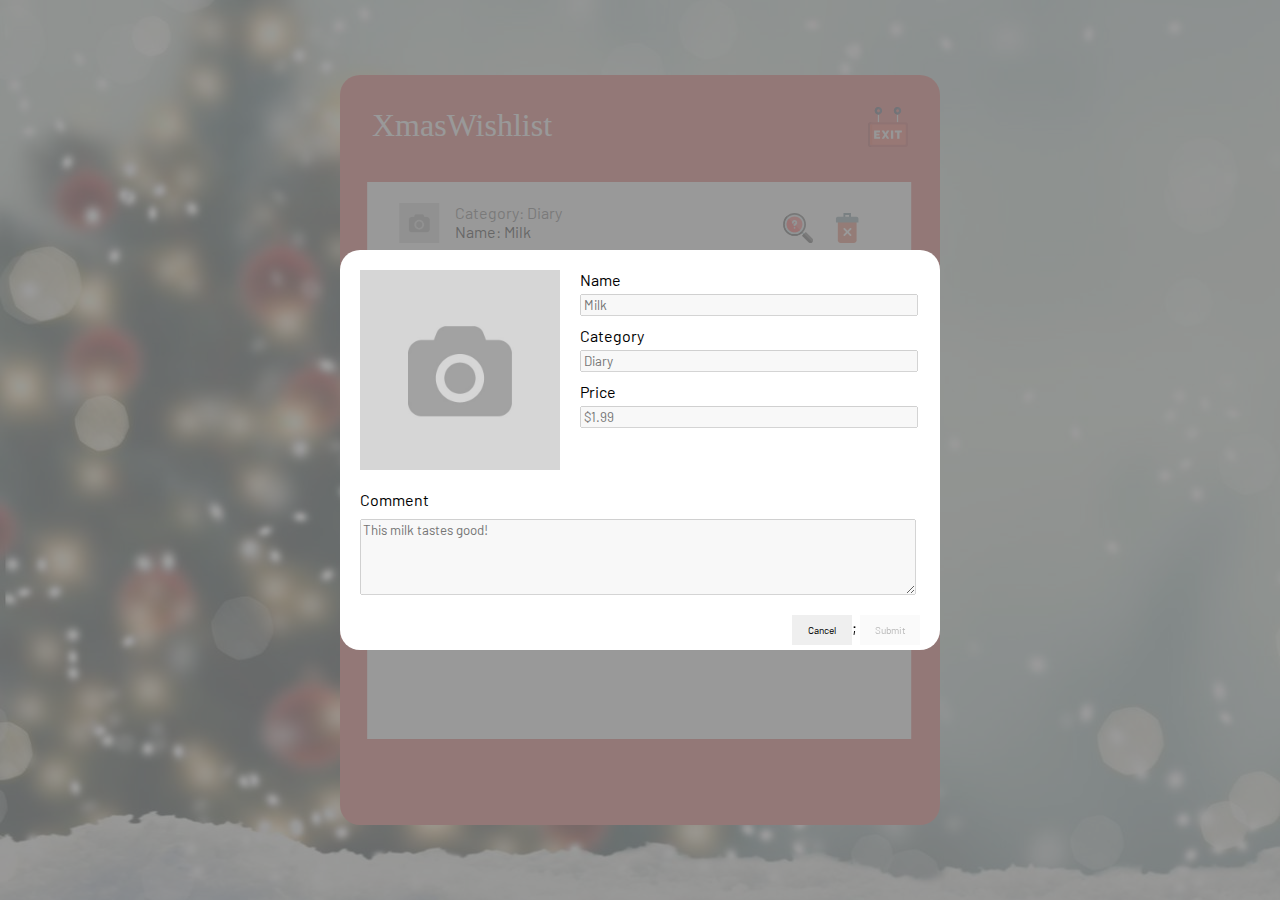
==== index.html @ f859ff62 "main page frontend wip" ====
<!DOCTYPE html>
<html>

<head>
    <title>XmasWishlist</title>
    <link href="https://fonts.googleapis.com/css?family=Lato:100&display=swap" rel="stylesheet">
    <link href="https://fonts.googleapis.com/css?family=Caveat&display=swap" rel="stylesheet">
    <link href="https://fonts.googleapis.com/css?family=Barlow:200&display=swap" rel="stylesheet">
    <link rel="stylesheet" type="text/css" href="index.css">
    <script src="purify.min.js"></script>
    <script src="index.js"></script>
</head>

<body>
    <div id="page-container">
        <header id="page-header">
            <p id="page-title">XmasWishlist</p>
            <img id="logout" src="exit.svg">
        </header>
        <ul id="wishlist">
            <li class="wishlist-item">
                <img class="wishlist-item-image" src="camera.jpg">
                <div class="wishlist-item-description">
                    <p class="wishlist-item-category">Category: Diary</p>
                    <p class="wishlist-item-name">Name: Milk</p>
                </div>
                <div class="wishlist-item-buttons-container">
                    <img class="wishlist-item-info-button" src="search.svg">
                    <img class="wishlist-item-delete-button" src="delete.svg">
                </div>
            </li>
        </ul>
    </div>
    <div id="grey-out"></div>
    <form id="info-dialog">
        <img id="info-dialog-image" src="camera.jpg">
        <div id="info-dialog-info-container">
            <label for="name">Name</label><br>
            <input type="text" disabled placeholder="Milk"><br>
            <label for="category">Category</label><br>
            <input type="text" disabled placeholder="Diary"><br>
            <label for="price">Price</label><br>
            <input disabled placeholder="$1.99"><br>
        </div>
        <div id="info-dialog-comment-container">
            <label for="comment">Comment</label><br>
            <textarea id="info-dialog-comment" disabled placeholder="This milk tastes good!"></textarea>
        </div>
        <div id="info-dialog-buttons-container">
            <input type="button" class="info-dialog-button" value="Cancel" onclick="handleClickInfoDialogCancel()">;
            <input disabled class="info-dialog-button" type="submit">
        </div>
    </form>
</body>

<footer>
    <div style="display:none;">Icons made by <a href="https://www.flaticon.com/authors/freepik" title="Freepik">Freepik</a> from <a href="https://www.flaticon.com/" title="Flaticon">www.flaticon.com</a>
    </div>
    <div style="display:none;">Icons made by <a href="https://www.flaticon.com/authors/icongeek26" title="Icongeek26">Icongeek26</a> from <a href="https://www.flaticon.com/" title="Flaticon">www.flaticon.com</a></div>
    <div style="display:none;">Icons made by <a href="https://www.flaticon.com/authors/freepik" title="Freepik">Freepik</a> from <a href="https://www.flaticon.com/" title="Flaticon">www.flaticon.com</a>
    </div>
    <div style="display:none;">Icons made by <a href="https://www.flaticon.com/authors/pixelmeetup" title="Pixelmeetup">Pixelmeetup</a> from <a href="https://www.flaticon.com/" title="Flaticon">www.flaticon.com</a></div>
    <div style="display:none;">Icons made by <a href="https://www.flaticon.com/authors/freepik" title="Freepik">Freepik</a> from <a href="https://www.flaticon.com/" title="Flaticon">www.flaticon.com</a></div>
</footer>

</html>
---- index.css ----
body {
    text-align: center;
    background: url('christmas-bg.jpeg') no-repeat;
    height: 100%;
    width: 100%;
    padding: 0;
    margin: 0;
}

#grey-out {
    width: 100%;
    height: 100%;
    background-color: grey;
    opacity: 80%;
    z-index: 999;
    position: absolute;
    /* display: none; */
}

#info-dialog {
    background-color: white;
    z-index: 9999;
    position: absolute;
    width: 600px;
    height: 400px;
    left: 50%;
    top: 50%;
    transform: translate(-50%, -50%);
    border-radius: 20px;
}

#info-dialog * {
    font-family: 'Barlow', sans-serif;
}

#info-dialog-image {
    width: 200px;
    height: 200px;
    margin: 20px;
    float: left;
    padding: 0;
}

#info-dialog-image:hover {
    cursor: pointer;
}

#info-dialog-buttons-container {
    float: right;
    margin: 20px 20px 0 20px;
}

#info-dialog-info-container {
    height: 200px;
    margin: 20px;
}

#info-dialog-info-container>* {
    float: left;
    width: 330px;
    text-align: left;
}

#info-dialog-info-container>label {
    margin-bottom: 5px;
}

#info-dialog-info-container>input {
    margin-bottom: 10px;
}

#info-dialog-info-container>input:hover {
    cursor: pointer;
}

#info-dialog-comment-container {
    margin: 20px 20px 0 20px;
    height: 100px
}

#info-dialog-comment-container>* {
    float: left;
}

#info-dialog-comment-container>textarea {
    height: 70px;
    width: 550px;
    margin-top: 10px;
}

#info-dialog-comment-container>textarea:hover {
    cursor: pointer;
}

.info-dialog-button {
    width: 60px;
    height: 30px;
    outline: none;
    border: none;
    font-size: 10px;
}

.info-dialog-button:hover:enabled {
    cursor: pointer;
}

#page-container {
    left: 50%;
    top: 50%;
    transform: translate(-50%, -50%);
    position: fixed;
    text-align: center;
    width: 600px;
    height: 750px;
    background-color: #E25C57;
    padding: 0;
    margin: 0;
    border-radius: 20px;
}

#page-title {
    font-size: 2em;
    color: white;
    font-family: 'Mountains of Christmas', cursive;
    float: left;
    padding: 0;
    margin-left: 1em;
}

#logout {
    height: 40px;
    width: 40px;
    float: right;
    margin: 2em 2em 0 0;
}

#logout:hover {
    cursor: pointer;
}

#wishlist {
    width: 80%;
    height: 70%;
    background-color: white;
    transform: translate(5%, 0);
    margin-top: 2em;
    list-style: none;
    max-height: 80%;
    padding: 1em 2em;
    overflow: auto;
}

.wishlist-item {
    height: 55px;
    border-bottom: 5px solid #dddddd;
    font-family: 'Barlow', sans-serif;
    padding: 0;
    text-align: left;
}

.wishlist-item-image {
    width: 40px;
    height: 40px;
    float: left;
    margin-top: 5px;
}

.wishlist-item-category {
    color: #666666;
    padding: 0;
    margin-bottom: 0;
    margin-right: 0;
    margin-top: 5px;
}

.wishlist-item-name {
    margin-top: 0;
}

.wishlist-item-description {
    float: left;
    margin-left: 1em;
}

#page-header {
    width: 100%;
    height: 10%;
}

.wishlist-item-buttons-container {
    height: 100%;
    width: 20%;
    float: right;
}

.wishlist-item-info-button {
    width: 30px;
    height: 30px;
    top: 50%;
    transform: translate(0, 50%);
    margin-right: 1em;
}

.wishlist-item-info-button:hover {
    cursor: pointer;
}

.wishlist-item-delete-button {
    width: 30px;
    height: 30px;
    transform: translate(0, 50%);
}

.wishlist-item-delete-button:hover {
    cursor: pointer;
}
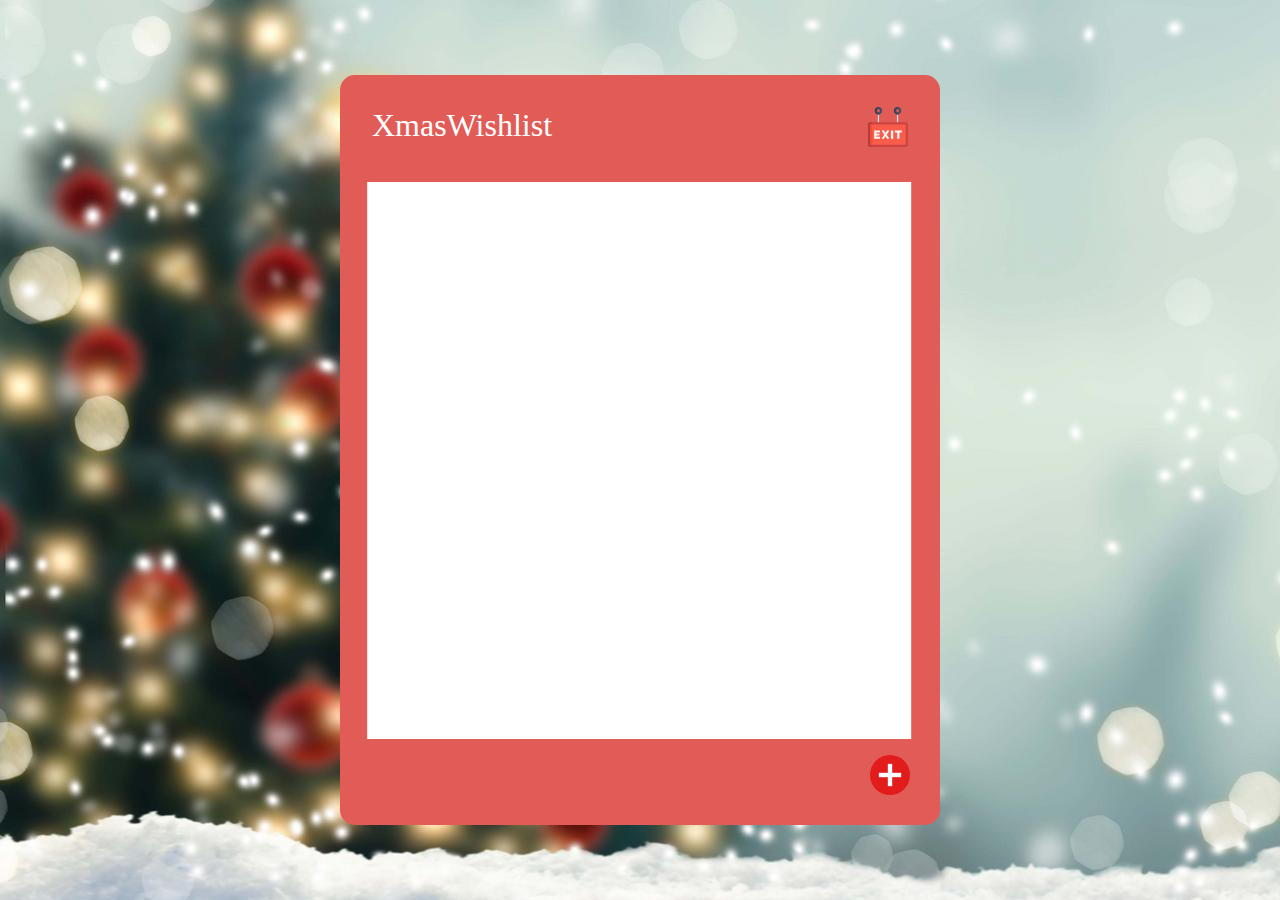
==== commit d5db0891: "main wip" ====
--- a/index.html
+++ b/index.html
@@ -8,7 +8,58 @@
     <link href="https://fonts.googleapis.com/css?family=Barlow:200&display=swap" rel="stylesheet">
     <link rel="stylesheet" type="text/css" href="index.css">
     <script src="purify.min.js"></script>
+    <script src="apiClient.js"></script>
     <script src="index.js"></script>
+
+    <template id="wishlist-item-template">
+        <li class="wishlist-item">
+            <img class="wishlist-item-image" src="camera.jpg">
+            <div class="wishlist-item-description">
+                <p class="wishlist-item-name">Milk</p>
+            </div>
+            <div class="wishlist-item-buttons-container">
+                <img class="wishlist-item-info-button" src="search.svg">
+                <img class="wishlist-item-delete-button" src="delete.svg">
+            </div>
+        </li>
+    </template>
+
+    <template id="info-dialog-container-template">
+        <div id="info-dialog-container">
+            <form id="info-dialog">
+                <img id="info-dialog-image" src="camera.jpg" onclick="handleClickInfoDialogImage()">
+                <div id="info-dialog-info-container">
+                    <label for="name">Name</label><br>
+                    <input id="info-dialog-name-input" type="text" placeholder="e.g. Milk" oninput="handleInfoDialogInput()"><br>
+                    <label for="category">Category</label><br>
+                    <input id="info-dialog-category-input" type="text" placeholder="e.g. Diary" oninput="handleInfoDialogInput()"><br>
+                    <label for="price">Price</label><br>
+                    <input id="info-dialog-price-input" type="number" min="0.00" max="1000.00" step="0.01" placeholder="e.g. 1.99" oninput="handleInfoDialogInput()"><br>
+                </div>
+                <div id="info-dialog-comment-container">
+                    <label for="comment">Comment</label><br>
+                    <textarea id="info-dialog-comment" placeholder="Type your comment here..." oninput="handleInfoDialogInput()"></textarea>
+                </div>
+                <div class="buttons-container">
+                    <input class="dialog-button" id="info-dialog-submit-button" type="submit" onclick="handleInfoDialogSubmit()">
+                    <input type="button" class="dialog-button" value="Cancel"
+                        onclick="handleClickInfoDialogCancelButton()">
+                </div>
+            </form>
+        </div>
+    </template>
+
+    <template id="url-dialog-container-template">
+        <div id="url-dialog-container">
+            <label for="image-url">Please enter an URL to the image:</label><br>
+            <input id="image-url-input" oninput="handleImageUrlInput(this)" autofocus type="text" placeholder="e.g. https://ucsd.edu/_resources/img/logo_UCSD.png" </form> <div
+                class="dialog-buttons-container">
+            <input class="dialog-button" id="url-dialog-submit-button" type="submit" onclick="handleClickUrlDialogSubmitButton()">
+            <input class="dialog-button" type="button" value="Cancel" onclick="handleClickUrlDialogCancelButton()">
+        </div>
+        </form>
+        </div>
+    </template>
 </head>
 
 <body>
@@ -18,39 +69,20 @@
             <img id="logout" src="exit.svg">
         </header>
         <ul id="wishlist">
-            <li class="wishlist-item">
+            <!-- <li class="wishlist-item">
                 <img class="wishlist-item-image" src="camera.jpg">
                 <div class="wishlist-item-description">
-                    <p class="wishlist-item-category">Category: Diary</p>
-                    <p class="wishlist-item-name">Name: Milk</p>
+                    <p class="wishlist-item-name">Milk</p>
                 </div>
                 <div class="wishlist-item-buttons-container">
                     <img class="wishlist-item-info-button" src="search.svg">
                     <img class="wishlist-item-delete-button" src="delete.svg">
                 </div>
-            </li>
+            </li> -->
         </ul>
+        <img src="plus.svg" id="add-button" onclick="handleClickAddButton()">
     </div>
     <div id="grey-out"></div>
-    <form id="info-dialog">
-        <img id="info-dialog-image" src="camera.jpg">
-        <div id="info-dialog-info-container">
-            <label for="name">Name</label><br>
-            <input type="text" disabled placeholder="Milk"><br>
-            <label for="category">Category</label><br>
-            <input type="text" disabled placeholder="Diary"><br>
-            <label for="price">Price</label><br>
-            <input disabled placeholder="$1.99"><br>
-        </div>
-        <div id="info-dialog-comment-container">
-            <label for="comment">Comment</label><br>
-            <textarea id="info-dialog-comment" disabled placeholder="This milk tastes good!"></textarea>
-        </div>
-        <div id="info-dialog-buttons-container">
-            <input type="button" class="info-dialog-button" value="Cancel" onclick="handleClickInfoDialogCancel()">;
-            <input disabled class="info-dialog-button" type="submit">
-        </div>
-    </form>
 </body>
 
 <footer>
@@ -60,7 +92,9 @@
     <div style="display:none;">Icons made by <a href="https://www.flaticon.com/authors/freepik" title="Freepik">Freepik</a> from <a href="https://www.flaticon.com/" title="Flaticon">www.flaticon.com</a>
     </div>
     <div style="display:none;">Icons made by <a href="https://www.flaticon.com/authors/pixelmeetup" title="Pixelmeetup">Pixelmeetup</a> from <a href="https://www.flaticon.com/" title="Flaticon">www.flaticon.com</a></div>
-    <div style="display:none;">Icons made by <a href="https://www.flaticon.com/authors/freepik" title="Freepik">Freepik</a> from <a href="https://www.flaticon.com/" title="Flaticon">www.flaticon.com</a></div>
+    <div style="display:none;">Icons made by <a href="https://www.flaticon.com/authors/freepik" title="Freepik">Freepik</a> from <a href="https://www.flaticon.com/" title="Flaticon">www.flaticon.com</a>
+    </div>
+    <div style="display:none;">Icons made by <a href="https://www.flaticon.com/authors/alfredo-hernandez" title="Alfredo Hernandez">Alfredo Hernandez</a> from <a href="https://www.flaticon.com/" title="Flaticon">www.flaticon.com</a></div>
 </footer>
 
 </html>--- a/index.css
+++ b/index.css
@@ -12,21 +12,31 @@
     height: 100%;
     background-color: grey;
     opacity: 80%;
-    z-index: 999;
     position: absolute;
-    /* display: none; */
+    display: none;
+}
+
+#add-button {
+    width: 40px;
+    height: 40px;
+    float: right;
+    margin-right: 30px;
+}
+
+#add-button:hover {
+    cursor: pointer;
 }
 
 #info-dialog {
     background-color: white;
-    z-index: 9999;
+    z-index: 100;
     position: absolute;
     width: 600px;
     height: 400px;
     left: 50%;
     top: 50%;
     transform: translate(-50%, -50%);
-    border-radius: 20px;
+    border-radius: 15px;
 }
 
 #info-dialog * {
@@ -36,17 +46,36 @@
 #info-dialog-image {
     width: 200px;
     height: 200px;
-    margin: 20px;
-    float: left;
-    padding: 0;
+    margin: 20px 20px 0px 20px;
+    float: left;
+    padding: 0;
+}
+
+#url-dialog-container {
+    left: 50%;
+    top: 50%;
+    transform: translate(-50%, -50%);
+    z-index: 1000;
+    position: absolute;
+    background-color: white;
+    width: 400px;
+    height: 100px;
+    border-radius: 15px;
+    padding: 20px;
+}
+
+#url-dialog-container>* {
+    float: left;
+    width: 100%;
+    text-align: left;
+    margin-bottom: 10px;
 }
 
 #info-dialog-image:hover {
     cursor: pointer;
 }
 
-#info-dialog-buttons-container {
-    float: right;
+.dialog-buttons-container {
     margin: 20px 20px 0 20px;
 }
 
@@ -74,7 +103,7 @@
 }
 
 #info-dialog-comment-container {
-    margin: 20px 20px 0 20px;
+    margin: 0px 20px 10px 20px;
     height: 100px
 }
 
@@ -92,15 +121,16 @@
     cursor: pointer;
 }
 
-.info-dialog-button {
+.dialog-button {
     width: 60px;
     height: 30px;
     outline: none;
     border: none;
     font-size: 10px;
-}
-
-.info-dialog-button:hover:enabled {
+    float: right;
+}
+
+.dialog-button:hover:enabled {
     cursor: pointer;
 }
 
@@ -115,7 +145,7 @@
     background-color: #E25C57;
     padding: 0;
     margin: 0;
-    border-radius: 20px;
+    border-radius: 15px;
 }
 
 #page-title {
@@ -174,7 +204,7 @@
 }
 
 .wishlist-item-name {
-    margin-top: 0;
+    text-indent: 2;
 }
 
 .wishlist-item-description {
